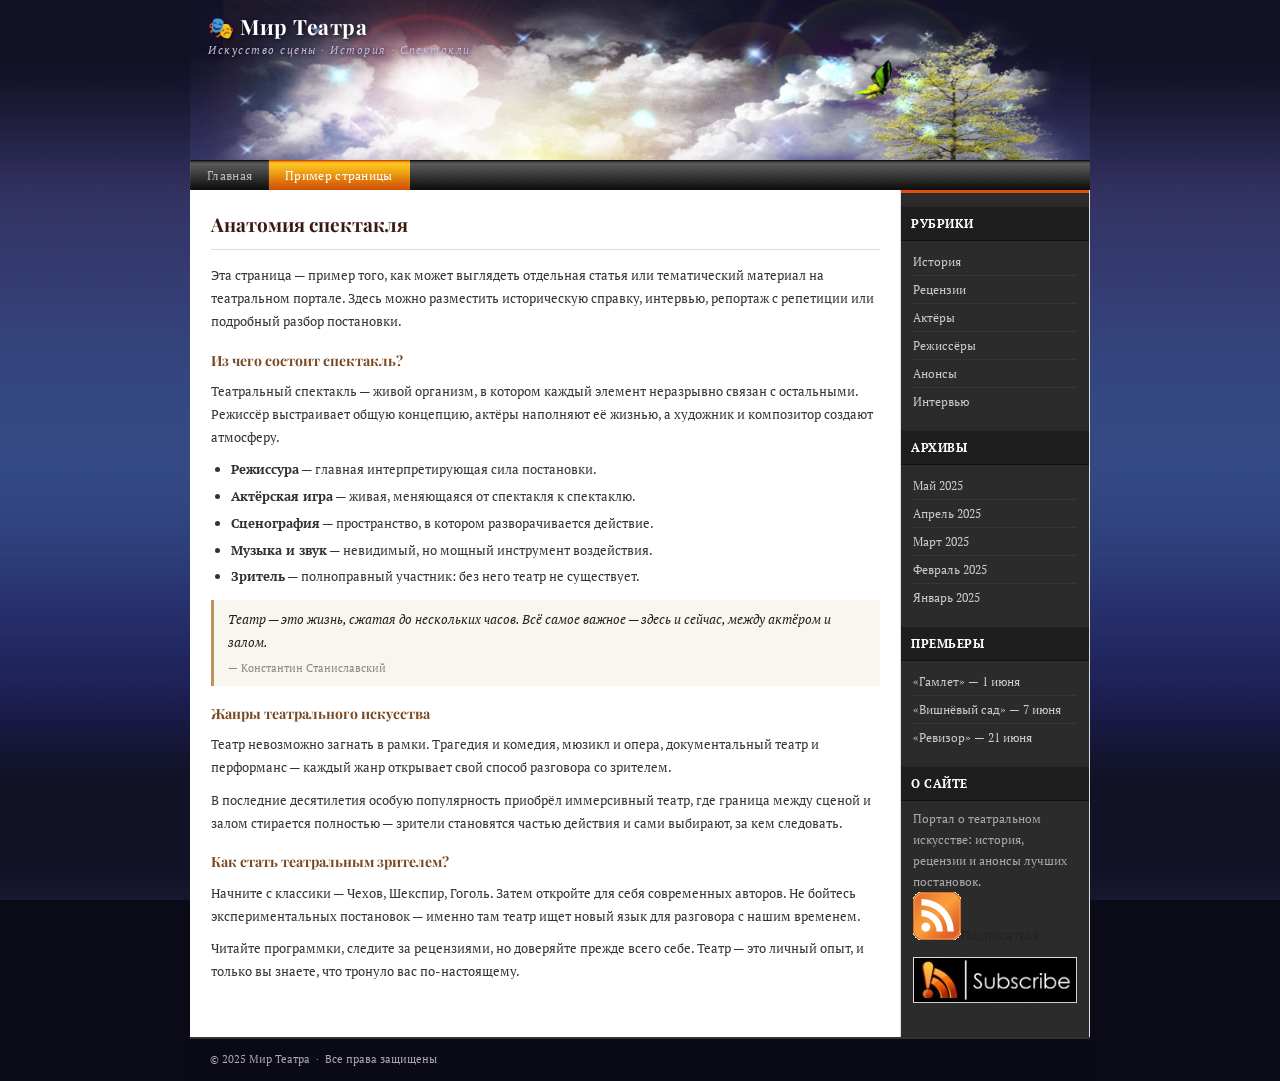
==== example.html @ 285bfc91 "Update example.html" ====
<!DOCTYPE html>
<html lang="ru">
<head>
<meta charset="UTF-8">
<meta name="viewport" content="width=device-width, initial-scale=1.0">
<title>Пример страницы — Мир Театра</title>
<link href="https://fonts.googleapis.com/css2?family=Playfair+Display:ital,wght@0,400;0,700;1,400&family=PT+Serif:ital,wght@0,400;0,700;1,400&display=swap" rel="stylesheet">
<link rel="stylesheet" href="style.css">
</head>
<body>
<div id="wrap">


<div id="header">
  <div class="site-branding">
    <div class="site-name">🎭 Мир Театра</div>
    <div class="site-tagline">Искусство сцены · История · Спектакли</div>
  </div>
</div>

<div id="nav">
  <a href="index.html">Главная</a>
  <a href="example.html" class="active">Пример страницы</a>
</div>

<div id="page">

  <div id="main">
    <div class="page-title">Анатомия спектакля</div>
    <div class="page-body">
      <p>Эта страница — пример того, как может выглядеть отдельная статья или тематический материал на театральном портале. Здесь можно разместить историческую справку, интервью, репортаж с репетиции или подробный разбор постановки.</p>

      <h3>Из чего состоит спектакль?</h3>
      <p>Театральный спектакль — живой организм, в котором каждый элемент неразрывно связан с остальными. Режиссёр выстраивает общую концепцию, актёры наполняют её жизнью, а художник и композитор создают атмосферу.</p>
      <ul>
        <li><strong>Режиссура</strong> — главная интерпретирующая сила постановки.</li>
        <li><strong>Актёрская игра</strong> — живая, меняющаяся от спектакля к спектаклю.</li>
        <li><strong>Сценография</strong> — пространство, в котором разворачивается действие.</li>
        <li><strong>Музыка и звук</strong> — невидимый, но мощный инструмент воздействия.</li>
        <li><strong>Зритель</strong> — полноправный участник: без него театр не существует.</li>
      </ul>

      <blockquote>
        Театр — это жизнь, сжатая до нескольких часов. Всё самое важное — здесь и сейчас, между актёром и залом.
        <cite>— Константин Станиславский</cite>
      </blockquote>

      <h3>Жанры театрального искусства</h3>
      <p>Театр невозможно загнать в рамки. Трагедия и комедия, мюзикл и опера, документальный театр и перформанс — каждый жанр открывает свой способ разговора со зрителем.</p>
      <p>В последние десятилетия особую популярность приобрёл иммерсивный театр, где граница между сценой и залом стирается полностью — зрители становятся частью действия и сами выбирают, за кем следовать.</p>

      <h3>Как стать театральным зрителем?</h3>
      <p>Начните с классики — Чехов, Шекспир, Гоголь. Затем откройте для себя современных авторов. Не бойтесь экспериментальных постановок — именно там театр ищет новый язык для разговора с нашим временем.</p>
      <p>Читайте программки, следите за рецензиями, но доверяйте прежде всего себе. Театр — это личный опыт, и только вы знаете, что тронуло вас по-настоящему.</p>
    </div>
  </div>


  <div id="sidebar">

    <div class="widget">
      <div class="widget-title">Рубрики</div>
      <ul>
        <li><a href="#">История</a></li>
        <li><a href="#">Рецензии</a></li>
        <li><a href="#">Актёры</a></li>
        <li><a href="#">Режиссёры</a></li>
        <li><a href="#">Анонсы</a></li>
        <li><a href="#">Интервью</a></li>
      </ul>
    </div>

    <div class="widget">
      <div class="widget-title">Архивы</div>
      <ul>
        <li><a href="#">Май 2025</a></li>
        <li><a href="#">Апрель 2025</a></li>
        <li><a href="#">Март 2025</a></li>
        <li><a href="#">Февраль 2025</a></li>
        <li><a href="#">Январь 2025</a></li>
      </ul>
    </div>

    <div class="widget">
      <div class="widget-title">Премьеры</div>
      <ul>
        <li><a href="#">«Гамлет» — 1 июня</a></li>
        <li><a href="#">«Вишнёвый сад» — 7 июня</a></li>
        <li><a href="#">«Ревизор» — 21 июня</a></li>
      </ul>
    </div>

    <div class="widget">
      <div class="widget-title">О сайте</div>
      <p>Портал о театральном искусстве: история, рецензии и анонсы лучших постановок.</p>
      
        <img src="[data-uri]" alt="RSS">Подписаться
      
      <img src="[data-uri]" alt="Subscribe" class="rss-img">
    </div>

  </div>

</div>

<div id="footer">
  &copy; 2025 Мир Театра &nbsp;·&nbsp; Все права защищены
</div>

</div>
</body>
</html>
---- style.css ----
/* ── Reset ── */
*, *::before, *::after { box-sizing: border-box; margin: 0; padding: 0; }

/* ── Body & page wrapper ── */
body {
  font-family: 'PT Serif', Georgia, serif;
  font-size: 13px;
  line-height: 1.75;
  color: #222;
  background: #0b0b18 url('[data-uri]') repeat center top;
  min-height: 100vh;
  background-attachment: fixed;
}

#wrap {
  width: 900px;
  margin: 0 auto;
  background: #fff;
}

/* ── Header ── */
#header {
  width: 900px;
  height: 160px;
  background: url('[data-uri]') no-repeat center top / 900px 160px;
  position: relative;
}

.site-branding {
  position: absolute;
  top: 14px;
  left: 18px;
}
.site-name {
  font-family: 'Playfair Display', Georgia, serif;
  font-size: 21px;
  font-weight: 700;
  color: #fff;
  text-shadow: 1px 1px 6px rgba(0,0,0,.85), 0 0 18px rgba(60,40,100,.7);
  letter-spacing: .5px;
  line-height: 1.2;
}
.site-tagline {
  font-size: 11px;
  color: #c8b8e8;
  font-style: italic;
  letter-spacing: 1.5px;
  margin-top: 2px;
  text-shadow: 0 1px 4px rgba(0,0,0,.8);
}

/* ── Navigation ── */
#nav {
  width: 900px;
  height: 30px;
  background: url('[data-uri]') repeat-x left top;
  display: flex;
  align-items: stretch;
}
#nav a {
  display: flex;
  align-items: center;
  padding: 0 16px;
  font-size: 12px;
  color: #bbb;
  text-decoration: none;
  letter-spacing: .3px;
  white-space: nowrap;
  border-right: 1px solid rgba(255,255,255,.06);
  transition: color .15s;
}
#nav a:first-child { border-left: 1px solid rgba(255,255,255,.06); }
#nav a:hover,
#nav a.active {
  background: url('[data-uri]') repeat-x left top;
  color: #fff;
}

/* ── Page body ── */
#page {
  display: flex;
  background: #ffffff;
  border-left:  1px solid rgba(255,255,255,.07);
  border-right: 1px solid #ddd;
}

/* ── Main content ── */
#main {
  flex: 1;
  min-width: 0;
  padding: 18px 20px 24px;
  border-right: 1px solid #ddd;
}

/* Posts */
.post { margin-bottom: 0; }
.post + .post {
  border-top: 1px dotted #ccc;
  margin-top: 18px;
  padding-top: 18px;
}

.post-title {
  font-family: 'Playfair Display', Georgia, serif;
  font-size: 15px;
  font-weight: 700;
  line-height: 1.35;
  margin-bottom: 2px;
}
.post-title a { color: #3a1a10; text-decoration: none; }
.post-title a:hover { color: #7a3010; text-decoration: underline; }

.post-meta {
  font-size: 11px;
  color: #888;
  font-style: italic;
  margin-bottom: 8px;
}
.post-meta b { color: #7a4820; font-style: normal; }

.post-body { color: #333; }
.post-body p { margin-bottom: 7px; }
.post-body ul { margin: 5px 0 8px 20px; }
.post-body ul li { margin-bottom: 3px; }
.post-body a { color: #7a4820; }
.post-body a:hover { color: #a05020; text-decoration: underline; }

.post-footer {
  font-size: 11px;
  color: #888;
  margin-top: 8px;
  padding-top: 6px;
  border-top: 1px dotted #ddd;
}
.post-footer a { color: #7a4820; text-decoration: none; }
.post-footer a:hover { text-decoration: underline; }

/* Static page body */
.page-title {
  font-family: 'Playfair Display', Georgia, serif;
  font-size: 19px;
  font-weight: 700;
  color: #3a1a10;
  margin-bottom: 14px;
  padding-bottom: 8px;
  border-bottom: 1px solid #ddd;
}
.page-body { color: #333; }
.page-body p  { margin-bottom: 10px; }
.page-body h3 {
  font-family: 'Playfair Display', Georgia, serif;
  font-size: 14px;
  color: #7a4820;
  margin: 16px 0 7px;
}
.page-body ul { margin: 6px 0 10px 20px; }
.page-body ul li { margin-bottom: 4px; }
.page-body a { color: #7a4820; }
.page-body a:hover { color: #a05020; text-decoration: underline; }
.page-body blockquote {
  border-left: 3px solid #c09060;
  padding: 8px 14px;
  margin: 12px 0;
  background: rgba(180,130,60,.08);
  font-style: italic;
  color: #222;
  border-radius: 0 2px 2px 0;
}
.page-body blockquote cite {
  display: block; margin-top: 5px;
  font-size: 11px; color: #888; font-style: normal;
}

/* ── Sidebar ── */
#sidebar {
  width: 188px;
  flex-shrink: 0;
  padding: 14px 0 18px;
  background: #2b2b2b;
  border-top: 3px solid #e05010;
}

.widget { margin-bottom: 16px; padding: 0 12px; }

.widget-title {
  font-size: 12px;
  font-weight: 700;
  color: #fff;
  text-transform: uppercase;
  letter-spacing: .5px;
  padding: 6px 10px;
  margin: 0 -12px 7px;
  background: #1e1e1e;
  border-bottom: 1px solid #111;
}

.widget ul { list-style: none; }
.widget ul li {
  padding: 3px 0;
  border-bottom: 1px dotted rgba(255,255,255,.1);
  font-size: 12px;
}
.widget ul li:last-child { border-bottom: none; }
.widget ul li a { color: #ccc; text-decoration: none; }
.widget ul li a:hover { color: #fff; text-decoration: underline; }

.widget p { font-size: 12px; color: #aaa; }
.widget .rss-img { display: block; max-width: 100%; margin-top: 10px; }

/* ── Footer ── */
#footer {
  width: 900px;
  clear: both;
  background: #0a0a16;
  border-top: 2px solid #333;
  text-align: left;
  font-size: 11px;
  padding: 11px 20px;
  color: #aaa;
}
#footer a { color: #ccc; text-decoration: none; }
#footer a:hover { text-decoration: underline; color: #fff; }

/* ── Feed link ── */
.feed-link {
  display: flex;
  align-items: center;
  gap: 5px;
  font-size: 11px;
  color: #ccc;
  text-decoration: none;
  margin-top: 6px;
}
.feed-link img { width: 14px; height: 14px; }
.feed-link:hover { color: #fff; }

/* ════════════════════════════════
   MOBILE  (≤ 767px)
   ════════════════════════════════ */
@media (max-width: 767px) {
  #wrap, #header, #nav, #footer { width: 100%; }

  #header {
    height: auto;
    min-height: 100px;
    background-size: cover;
    background-position: center center;
  }

  .site-branding { top: 12px; left: 12px; }
  .site-name { font-size: 17px; }
  .site-tagline { font-size: 10px; letter-spacing: 1px; }

  #nav {
    height: auto;
    flex-wrap: wrap;
  }
  #nav a {
    padding: 10px 14px;
    font-size: 13px;
    border-right: none;
    border-bottom: 1px solid rgba(255,255,255,.07);
    width: 100%;
  }
  #nav a:first-child { border-left: none; }

  #page {
    flex-direction: column;
  }

  #main {
    padding: 14px 14px 20px;
    border-right: none;
    border-bottom: 1px solid rgba(255,255,255,.07);
  }

  #sidebar {
    width: 100%;
    padding: 12px 0 16px;
    border-top: 1px solid rgba(255,255,255,.07);
    display: flex;
    flex-wrap: wrap;
    gap: 0;
  }
  #sidebar .widget {
    width: 50%;
    padding: 0 14px;
    margin-bottom: 14px;
  }
  #sidebar .widget:last-child { width: 100%; }

  #footer { width: 100%; padding: 10px 14px; }
}

/* ════════════════════════════════
   VERY SMALL (≤ 480px)
   ════════════════════════════════ */
@media (max-width: 480px) {
  body { background-attachment: fixed; }
  #sidebar .widget { width: 100%; }
  .post-title { font-size: 14px; }
  .page-title { font-size: 17px; }
}
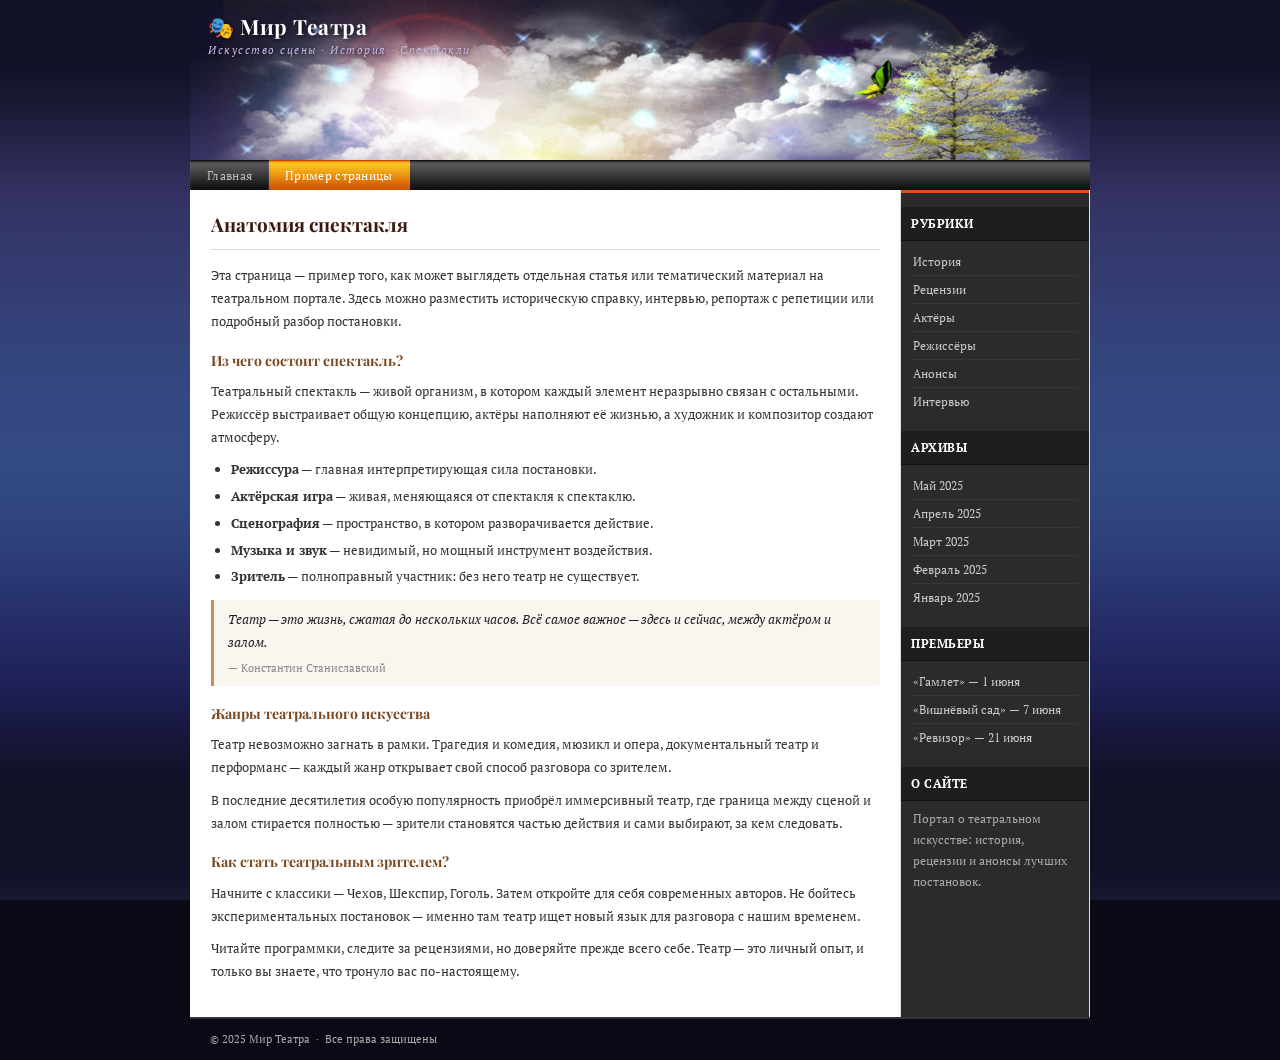
==== commit 8a6c9b52: "Update example.html" ====
--- a/example.html
+++ b/example.html
@@ -1,3 +1,4 @@
+
 <!DOCTYPE html>
 <html lang="ru">
 <head>
@@ -19,7 +20,7 @@
 </div>
 
 <div id="nav">
-  <a href="index.html">Главная</a>
+  <a href="site.html">Главная</a>
   <a href="example.html" class="active">Пример страницы</a>
 </div>
 
@@ -94,9 +95,9 @@
       <div class="widget-title">О сайте</div>
       <p>Портал о театральном искусстве: история, рецензии и анонсы лучших постановок.</p>
       
-        <img src="[data-uri]" alt="RSS">Подписаться
+        
       
-      <img src="[data-uri]" alt="Subscribe" class="rss-img">
+      
     </div>
 
   </div>
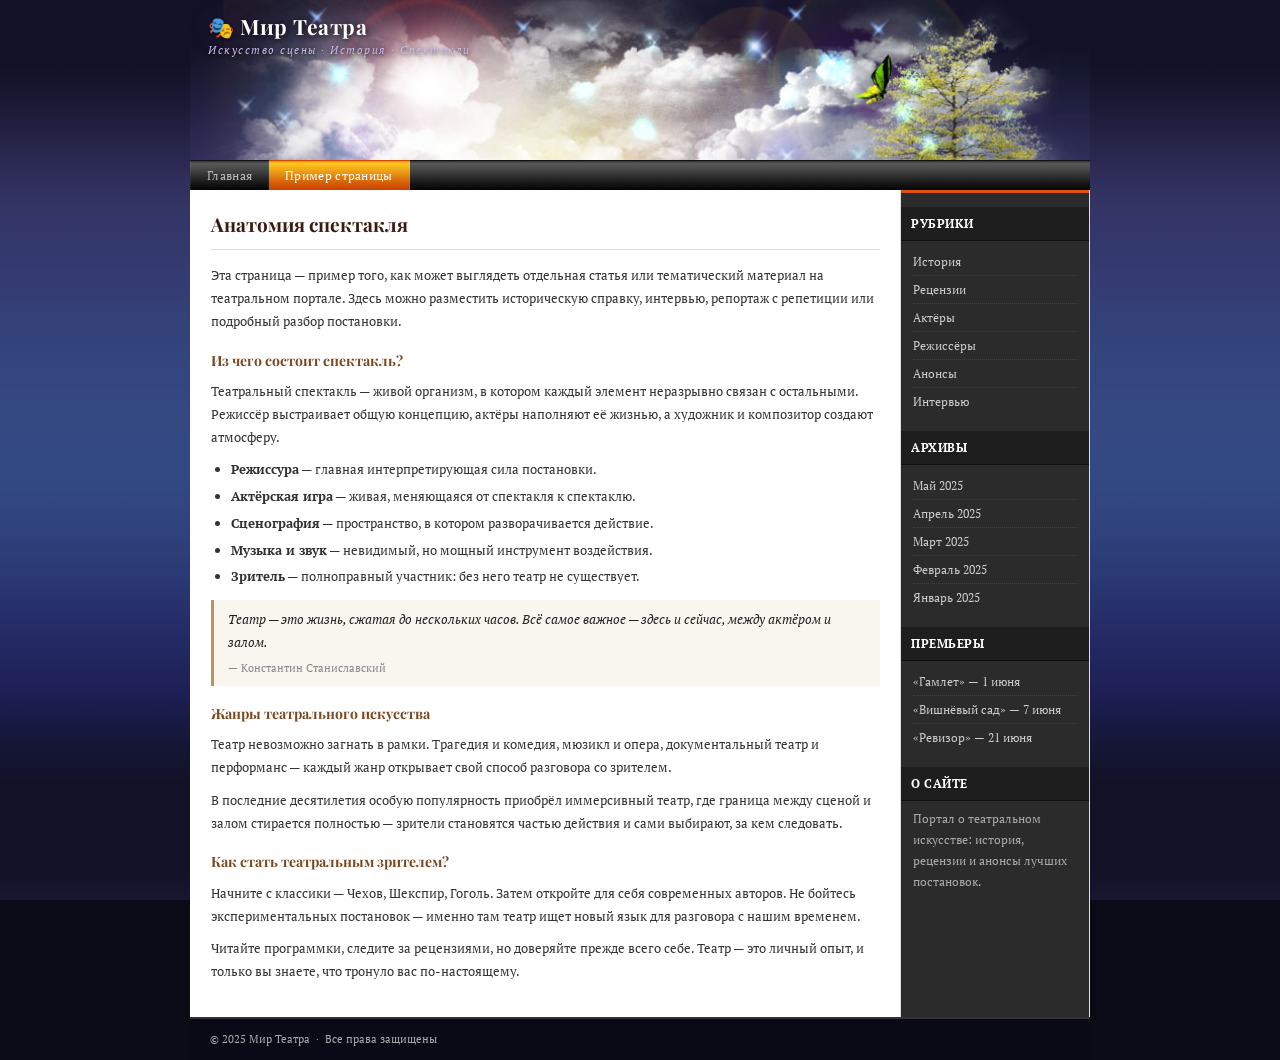
==== commit edec4808: "Add files via upload" ====
--- a/example.html
+++ b/example.html
@@ -1,10 +1,24 @@
-
 <!DOCTYPE html>
 <html lang="ru">
 <head>
 <meta charset="UTF-8">
 <meta name="viewport" content="width=device-width, initial-scale=1.0">
 <title>Пример страницы — Мир Театра</title>
+<meta name="description" content="Анатомия спектакля: из чего состоит спектакль, какие бывают жанры театрального искусства и как стать театральным зрителем — статья сайта «Мир Театра».">
+<meta name="keywords" content="театр, спектакль, жанры театра, театральное искусство, театральный зритель, постановка">
+<meta name="author" content="Редакция сайта «Мир Театра»">
+<link rel="canonical" href="https://wayshko.github.io/example.html">
+<meta property="og:type" content="article">
+<meta property="og:title" content="Анатомия спектакля — Мир Театра">
+<meta property="og:description" content="Из чего состоит спектакль, какие бывают жанры театрального искусства и как стать театральным зрителем.">
+<meta property="og:url" content="https://wayshko.github.io/example.html">
+<meta property="og:image" content="https://wayshko.github.io/images/header.jpg">
+<meta property="og:site_name" content="Мир Театра">
+<meta property="og:locale" content="ru_RU">
+<link rel="icon" href="data:image/svg+xml,<svg xmlns='http://www.w3.org/2000/svg' viewBox='0 0 100 100'><text y='.9em' font-size='90'>🎭</text></svg>">
+<script type="application/ld+json">
+{"@context":"https://schema.org","@type":"Article","headline":"Анатомия спектакля","description":"Из чего состоит спектакль, какие бывают жанры театрального искусства и как стать театральным зрителем.","inLanguage":"ru","author":{"@type":"Organization","name":"Редакция сайта «Мир Театра»"},"publisher":{"@type":"Organization","name":"Мир Театра"},"mainEntityOfPage":"https://wayshko.github.io/example.html"}
+</script>
 <link href="https://fonts.googleapis.com/css2?family=Playfair+Display:ital,wght@0,400;0,700;1,400&family=PT+Serif:ital,wght@0,400;0,700;1,400&display=swap" rel="stylesheet">
 <link rel="stylesheet" href="style.css">
 </head>
@@ -12,22 +26,24 @@
 <div id="wrap">
 
 
-<div id="header">
+<header id="header">
+  <img src="images/header.jpg" class="header-img" alt="Мир Театра — сайт о театральном искусстве">
   <div class="site-branding">
-    <div class="site-name">🎭 Мир Театра</div>
+    <h1 class="site-name">🎭 Мир Театра</h1>
     <div class="site-tagline">Искусство сцены · История · Спектакли</div>
   </div>
-</div>
+</header>
 
-<div id="nav">
-  <a href="site.html">Главная</a>
+<nav id="nav">
+  <a href="index.html">Главная</a>
   <a href="example.html" class="active">Пример страницы</a>
-</div>
+</nav>
 
 <div id="page">
 
-  <div id="main">
-    <div class="page-title">Анатомия спектакля</div>
+  <main id="main">
+    <article>
+    <h2 class="page-title">Анатомия спектакля</h2>
     <div class="page-body">
       <p>Эта страница — пример того, как может выглядеть отдельная статья или тематический материал на театральном портале. Здесь можно разместить историческую справку, интервью, репортаж с репетиции или подробный разбор постановки.</p>
 
@@ -54,10 +70,11 @@
       <p>Начните с классики — Чехов, Шекспир, Гоголь. Затем откройте для себя современных авторов. Не бойтесь экспериментальных постановок — именно там театр ищет новый язык для разговора с нашим временем.</p>
       <p>Читайте программки, следите за рецензиями, но доверяйте прежде всего себе. Театр — это личный опыт, и только вы знаете, что тронуло вас по-настоящему.</p>
     </div>
-  </div>
+    </article>
+  </main>
 
 
-  <div id="sidebar">
+  <aside id="sidebar">
 
     <div class="widget">
       <div class="widget-title">Рубрики</div>
@@ -100,14 +117,14 @@
       
     </div>
 
-  </div>
+  </aside>
 
 </div>
 
-<div id="footer">
+<footer id="footer">
   &copy; 2025 Мир Театра &nbsp;·&nbsp; Все права защищены
-</div>
+</footer>
 
 </div>
 </body>
-</html>
+</html>
--- a/style.css
+++ b/style.css
@@ -1,3 +1,4 @@
+
 /* ── Reset ── */
 *, *::before, *::after { box-sizing: border-box; margin: 0; padding: 0; }
 
@@ -7,9 +8,8 @@
   font-size: 13px;
   line-height: 1.75;
   color: #222;
-  background: #0b0b18 url('[data-uri]') repeat center top;
+  background: #0b0b18 url('images/bg.gif') repeat center top fixed;
   min-height: 100vh;
-  background-attachment: fixed;
 }
 
 #wrap {
@@ -22,14 +22,26 @@
 #header {
   width: 900px;
   height: 160px;
-  background: url('[data-uri]') no-repeat center top / 900px 160px;
   position: relative;
+  overflow: hidden;
+}
+
+.header-img {
+  display: block;
+  width: 100%;
+  height: 100%;
+  object-fit: cover;
+  position: absolute;
+  top: 0;
+  left: 0;
+  z-index: 0;
 }
 
 .site-branding {
   position: absolute;
   top: 14px;
   left: 18px;
+  z-index: 2;
 }
 .site-name {
   font-family: 'Playfair Display', Georgia, serif;
@@ -39,6 +51,7 @@
   text-shadow: 1px 1px 6px rgba(0,0,0,.85), 0 0 18px rgba(60,40,100,.7);
   letter-spacing: .5px;
   line-height: 1.2;
+  margin: 0;
 }
 .site-tagline {
   font-size: 11px;
@@ -53,7 +66,8 @@
 #nav {
   width: 900px;
   height: 30px;
-  background: url('[data-uri]') repeat-x left top;
+  background: #15151f url('images/nav.gif') repeat-x left top;
+  background-size: auto 100%;
   display: flex;
   align-items: stretch;
 }
@@ -72,7 +86,8 @@
 #nav a:first-child { border-left: 1px solid rgba(255,255,255,.06); }
 #nav a:hover,
 #nav a.active {
-  background: url('[data-uri]') repeat-x left top;
+  background: #e05010 url('images/navon.gif') repeat-x left top;
+  background-size: auto 100%;
   color: #fff;
 }
 
@@ -105,7 +120,7 @@
   font-size: 15px;
   font-weight: 700;
   line-height: 1.35;
-  margin-bottom: 2px;
+  margin: 0 0 2px;
 }
 .post-title a { color: #3a1a10; text-decoration: none; }
 .post-title a:hover { color: #7a3010; text-decoration: underline; }
@@ -141,7 +156,7 @@
   font-size: 19px;
   font-weight: 700;
   color: #3a1a10;
-  margin-bottom: 14px;
+  margin: 0 0 14px;
   padding-bottom: 8px;
   border-bottom: 1px solid #ddd;
 }
@@ -237,14 +252,16 @@
 /* ════════════════════════════════
    MOBILE  (≤ 767px)
    ════════════════════════════════ */
-@media (max-width: 767px) {
+@media (max-width: 899px) {
   #wrap, #header, #nav, #footer { width: 100%; }
 
   #header {
     height: auto;
-    min-height: 100px;
-    background-size: cover;
-    background-position: center center;
+  }
+  .header-img {
+    position: relative;
+    width: 100%;
+    height: auto;
   }
 
   .site-branding { top: 12px; left: 12px; }
@@ -253,17 +270,24 @@
 
   #nav {
     height: auto;
-    flex-wrap: wrap;
+    flex-wrap: nowrap;
+    overflow-x: auto;
   }
   #nav a {
     padding: 10px 14px;
     font-size: 13px;
-    border-right: none;
-    border-bottom: 1px solid rgba(255,255,255,.07);
-    width: 100%;
-  }
-  #nav a:first-child { border-left: none; }
-
+    white-space: nowrap;
+    flex-shrink: 0;
+  }
+
+  #footer { width: 100%; padding: 10px 14px; }
+}
+
+/* ════════════════════════════════
+   STACK COLUMNS — NARROW PORTRAIT ONLY
+   (landscape always keeps the sidebar on the right)
+   ════════════════════════════════ */
+@media (max-width: 600px) and (orientation: portrait) {
   #page {
     flex-direction: column;
   }
@@ -288,8 +312,6 @@
     margin-bottom: 14px;
   }
   #sidebar .widget:last-child { width: 100%; }
-
-  #footer { width: 100%; padding: 10px 14px; }
 }
 
 /* ════════════════════════════════
@@ -300,4 +322,4 @@
   #sidebar .widget { width: 100%; }
   .post-title { font-size: 14px; }
   .page-title { font-size: 17px; }
-}+}
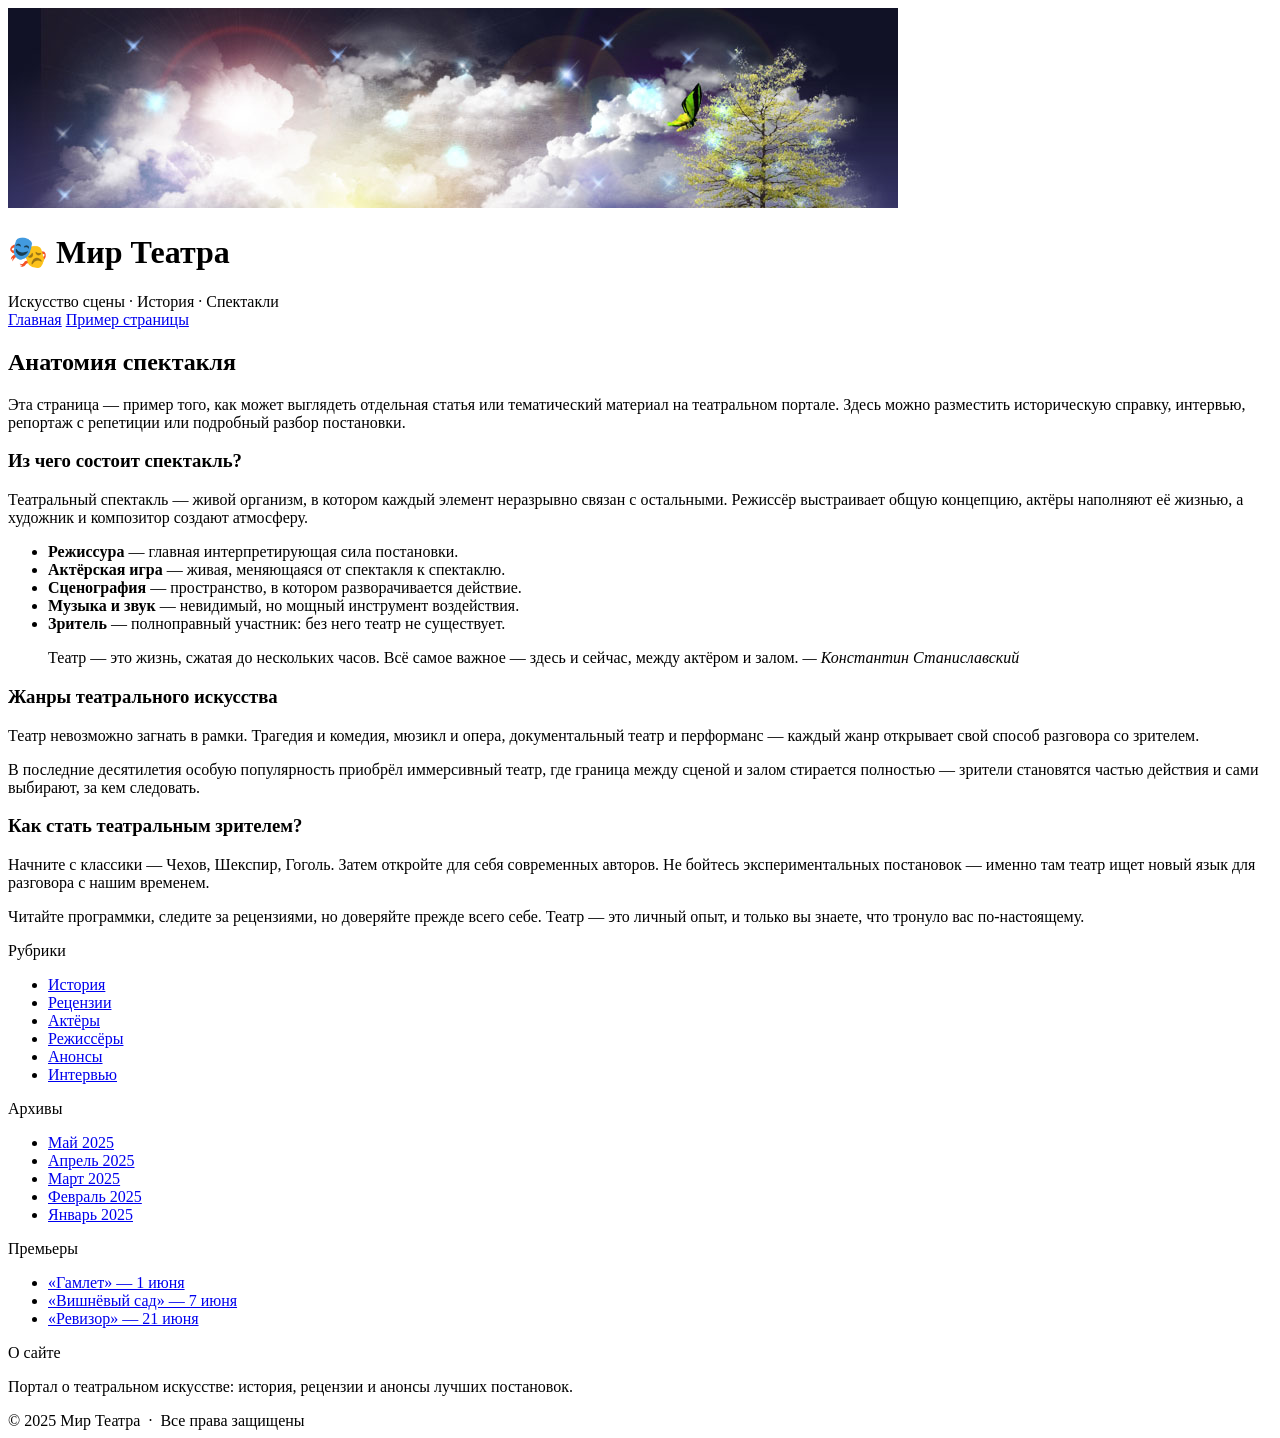
==== commit fbc6f6bb: "Add files via upload" ====
--- a/example.html
+++ b/example.html
@@ -3,24 +3,15 @@
 <head>
 <meta charset="UTF-8">
 <meta name="viewport" content="width=device-width, initial-scale=1.0">
+<meta name="author" content="Редакция сайта «Мир Театра»">
+<meta name="keywords" content="театр, спектакль, жанры театра, театральное искусство, театральный зритель, постановка">
+<meta name="description" content="Анатомия спектакля: из чего состоит спектакль, какие бывают жанры театрального искусства и как стать театральным зрителем — статья сайта «Мир Театра».">
+
 <title>Пример страницы — Мир Театра</title>
-<meta name="description" content="Анатомия спектакля: из чего состоит спектакль, какие бывают жанры театрального искусства и как стать театральным зрителем — статья сайта «Мир Театра».">
-<meta name="keywords" content="театр, спектакль, жанры театра, театральное искусство, театральный зритель, постановка">
-<meta name="author" content="Редакция сайта «Мир Театра»">
-<link rel="canonical" href="https://wayshko.github.io/example.html">
-<meta property="og:type" content="article">
-<meta property="og:title" content="Анатомия спектакля — Мир Театра">
-<meta property="og:description" content="Из чего состоит спектакль, какие бывают жанры театрального искусства и как стать театральным зрителем.">
-<meta property="og:url" content="https://wayshko.github.io/example.html">
-<meta property="og:image" content="https://wayshko.github.io/images/header.jpg">
-<meta property="og:site_name" content="Мир Театра">
-<meta property="og:locale" content="ru_RU">
-<link rel="icon" href="data:image/svg+xml,<svg xmlns='http://www.w3.org/2000/svg' viewBox='0 0 100 100'><text y='.9em' font-size='90'>🎭</text></svg>">
-<script type="application/ld+json">
-{"@context":"https://schema.org","@type":"Article","headline":"Анатомия спектакля","description":"Из чего состоит спектакль, какие бывают жанры театрального искусства и как стать театральным зрителем.","inLanguage":"ru","author":{"@type":"Organization","name":"Редакция сайта «Мир Театра»"},"publisher":{"@type":"Organization","name":"Мир Театра"},"mainEntityOfPage":"https://wayshko.github.io/example.html"}
-</script>
-<link href="https://fonts.googleapis.com/css2?family=Playfair+Display:ital,wght@0,400;0,700;1,400&family=PT+Serif:ital,wght@0,400;0,700;1,400&display=swap" rel="stylesheet">
-<link rel="stylesheet" href="style.css">
+<link rel="stylesheet" href="css/structuref.css">
+<link rel="stylesheet" href="css/typographyf.css">
+<link rel="stylesheet" href="css/images.css">
+<link rel="stylesheet" href="css/menuf.css">
 </head>
 <body>
 <div id="wrap">
